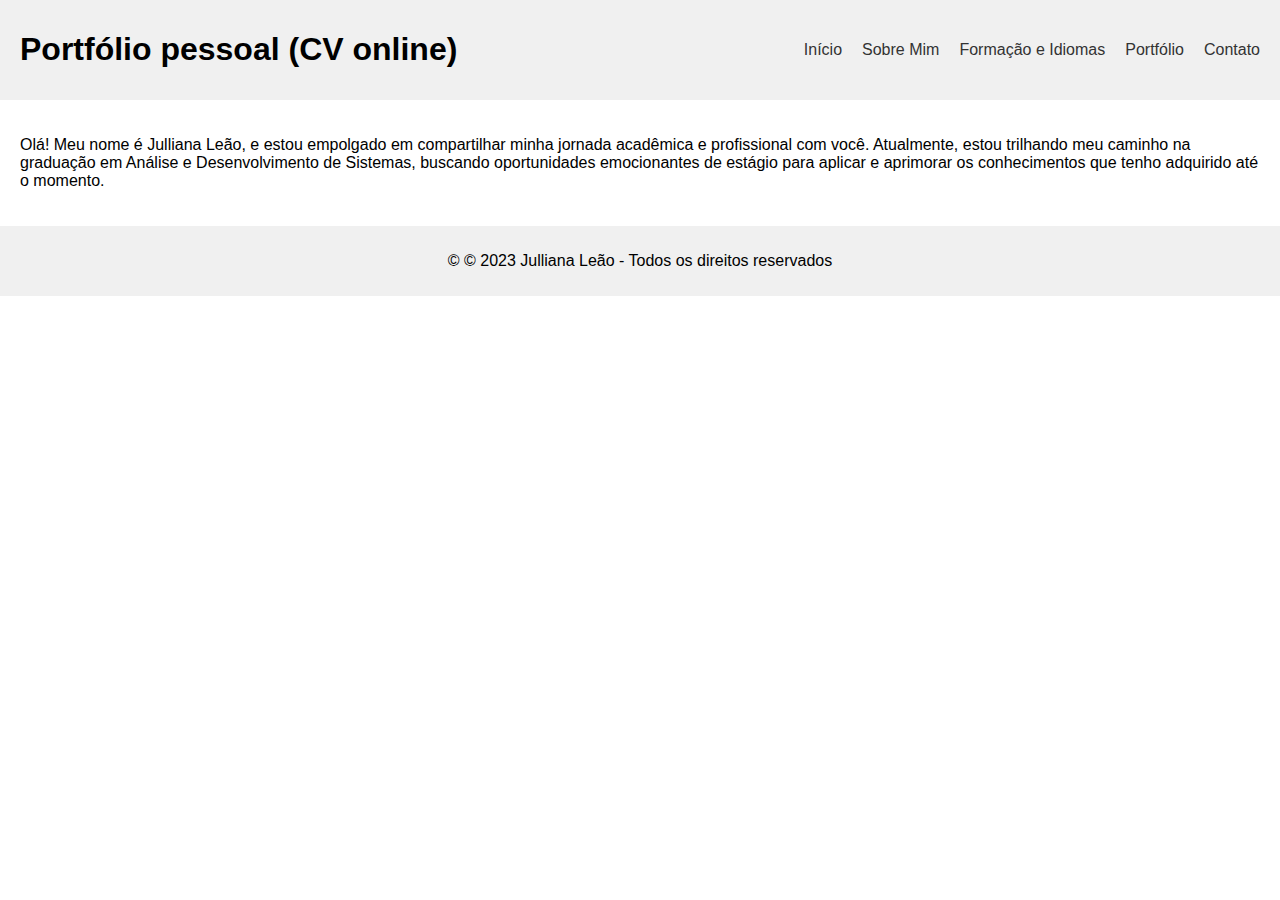
==== index.html @ 492fb68c "Site _ Atividade Prática" ====
<!DOCTYPE html>
<html>
<head>
  <meta charset="utf-8">
  <title>Meu Portfólio</title>
  <link rel="stylesheet" type="text/css" href="estilo.css">
  <!-- O documento HTML começa aqui. A tag 'meta' define a codificação de caracteres e a tag 'title' define o título da página. O link 'rel' conecta um arquivo de estilo CSS externo. -->
  <meta name="viewport" content="width=device-width, initial-scale=1.0">
  <!-- A tag 'meta' define as configurações de visualização da página em dispositivos móveis. -->

</head>
<body>
  
  <header>
    <h1>Portfólio pessoal (CV online)</h1>
    <div class="menu-toggle" onclick="toggleMenu()">☰</div>
    <nav>
      <ul class="main-menu">
        <li><a href="index.html">Início</a></li>
        <li><a href="sobremim.html">Sobre Mim</a></li>
        <li><a href="formacao.html">Formação&nbsp;e&nbsp;Idiomas</a></li>
        <li><a href="https://juhdev2022.github.io/Portfolio/" target="_blank">Portfólio</a></li>
        <li><a href="contato.html">Contato</a></li>
      </ul> 
    </nav>
  </header>
  <!-- Aqui começa a seção do cabeçalho. O 'header' contém o título da página, um botão de menu e uma lista de links de navegação. -->

  <section id="inicio">
    <p>Olá! Meu nome é Julliana Leão, e estou empolgado em compartilhar minha jornada acadêmica e profissional com você. 
      Atualmente, estou trilhando meu caminho na graduação em Análise e Desenvolvimento de Sistemas, 
      buscando oportunidades emocionantes de estágio para aplicar e aprimorar os conhecimentos que tenho adquirido até 
      o momento.</p>
  </section>
  <!-- Aqui começa a seção do conteúdo principal. O 'section' tem um ID 'inicio' e contém um parágrafo com uma breve introdução sobre o autor. -->

  <footer>
    <p>&copy; &copy; 2023 Julliana Leão - Todos os direitos reservados</p>
  </footer>
  <!-- O rodapé da página, com informações de direitos autorais. -->

  <script src="script.js"></script>
  <!-- O código JavaScript é importado a partir do arquivo "script.js". -->

</body>
</html>
---- estilo.css ----
/* Media query para telas menores, como smartphones */
@media (max-width: 768px) {
  body {
    font-size: 0.875rem; /* Reduz o tamanho da fonte para telas menores */
  }
}

/* Exemplo de redimensionamento de imagem */
img {
  max-width: 100%; /* Garante que as imagens se ajustem ao tamanho da tela */
  height: auto; /* Mantém a proporção da imagem */
}

body {
  font-size: 1rem;
  margin: auto; /* Centraliza o conteúdo horizontalmente na tela */
  padding: auto;
  font-family: Arial, sans-serif;
}

header {
  background-color: #f0f0f0;
  padding: 10px 20px;
  display: flex;
  justify-content: space-between;
  align-items: center;
}

nav ul {
  list-style: none;
  margin: 0;
  padding: 0;
}

nav li {
  display: inline-block;
  margin-left: 20px; /* Espaçamento entre os itens do menu */
}

nav li:first-child {
  margin-left: 0; /* Remove o espaçamento à esquerda do primeiro item do menu */
}

nav a {
  text-decoration: none;
  color: #333; /* Cor dos links no menu de navegação */
}

section {
  padding: 20px; /* Espaçamento interno da seção de conteúdo */
}

footer {
  background-color: #f0f0f0;
  padding: 10px 20px;
  text-align: center;
}

/* Estilos para o ícone do menu "sanduíche" */
.menu-toggle {
  display: none; /* Oculta o ícone em telas maiores */
  cursor: pointer;
  font-size: 24px;
}

/* Media query para telas menores, como smartphones */
@media (max-width: 768px) {
  body {
    font-size: 0.875rem; /* Reduz o tamanho da fonte em telas menores */
  }

  /* Mostra o ícone do menu "sanduíche" e oculta o menu regular */
  .menu-toggle {
    display: block;
  }

  nav ul {
    display: none; /* Oculta o menu regular em telas menores */
  }

  /* Estilos para o menu de navegação oculto */
  .mobile-menu {
    display: block;
  }
}

/* Estilos iniciais para telas grandes */
.main-menu {
  display: block;
}

/* Estilos para telas grandes */
@media (min-width: 768px) {
  .menu-toggle {
    display: none;
  }
  .main-menu {
    display: flex;
  }
  .main-menu.active {
    display: flex;
  }
}

/* Estilos para telas menores, como smartphones */
@media (max-width: 767px) {
  .menu-toggle {
    display: block;
    cursor: pointer;
    font-size: 20px; /* Tamanho de fonte menor */
    padding: 10px; /* Espaçamento interno menor */
    text-align: center; /* Centraliza o texto no botão */
  }
  .main-menu {
    display: none;
  }
  .main-menu.active {
    display: block;
    background-color: #333;
    position: absolute;
    top: 60px;
    left: 100%; /* Centraliza a barra horizontalmente */
    transform: translateX(-100%);
    width: 250px;
    font-size: 9px; /* Tamanho de fonte menor */
    padding: 4px 40px; /* Espaçamento interno menor */
  }
  .main-menu.active li {
    margin: 10px 0; /* Espaçamento maior entre as palavras */
    display: block;
  }
  .main-menu.active a {
    text-decoration: none;
    color: #fff; /* Cor dos links no menu móvel */
    font-size: 14px;
    letter-spacing: 4px;
    padding-left: 20px;
  }
}

.menu-toggle.active::before {
  content: '✖'; /* Mostra um "X" quando o menu está ativo */
}
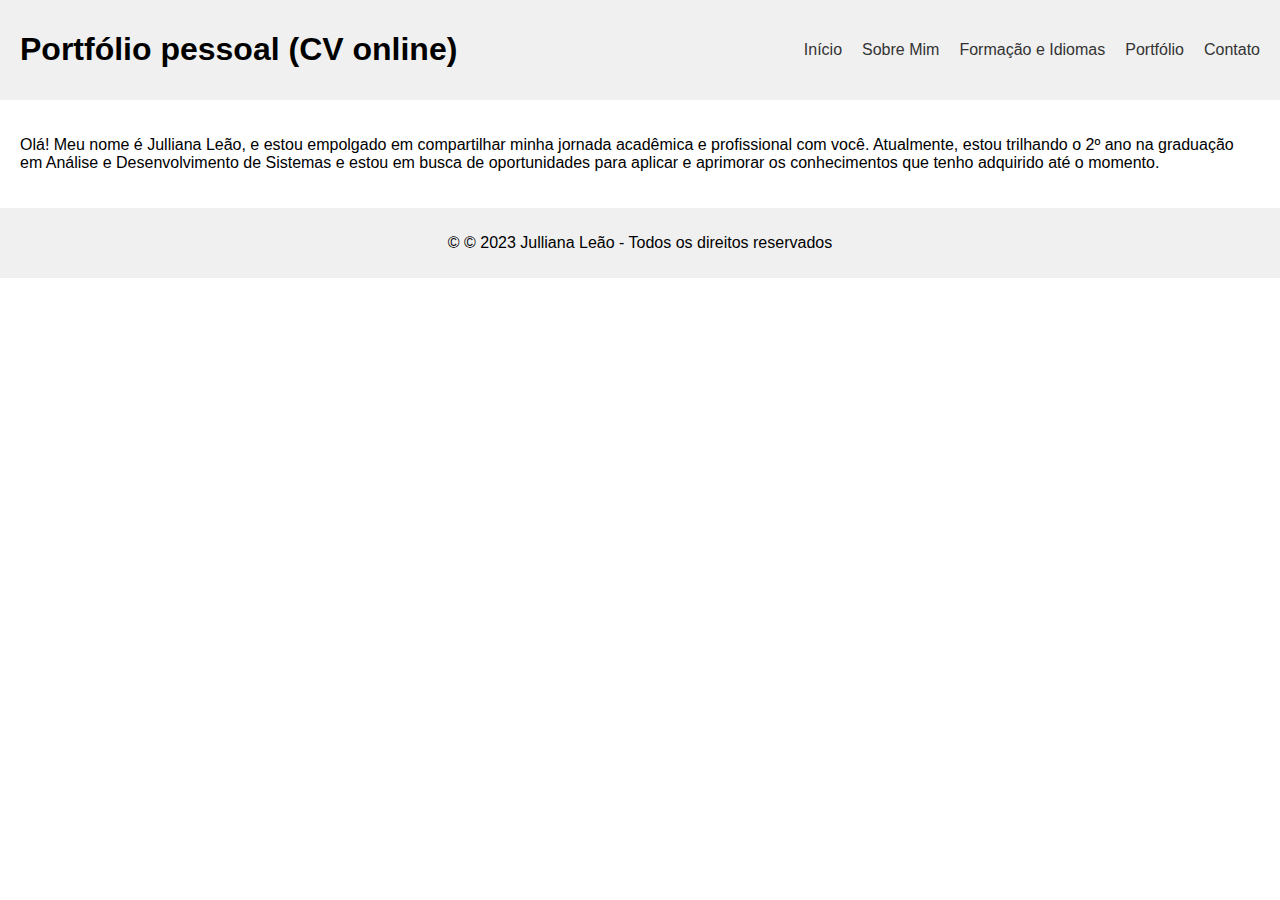
==== commit d57ac1aa: "Update index.html" ====
--- a/index.html
+++ b/index.html
@@ -28,8 +28,8 @@
 
   <section id="inicio">
     <p>Olá! Meu nome é Julliana Leão, e estou empolgado em compartilhar minha jornada acadêmica e profissional com você. 
-      Atualmente, estou trilhando meu caminho na graduação em Análise e Desenvolvimento de Sistemas, 
-      buscando oportunidades emocionantes de estágio para aplicar e aprimorar os conhecimentos que tenho adquirido até 
+      Atualmente, estou trilhando o 2º ano na graduação em Análise e Desenvolvimento de Sistemas e estou
+      em busca de oportunidades para aplicar e aprimorar os conhecimentos que tenho adquirido até 
       o momento.</p>
   </section>
   <!-- Aqui começa a seção do conteúdo principal. O 'section' tem um ID 'inicio' e contém um parágrafo com uma breve introdução sobre o autor. -->
